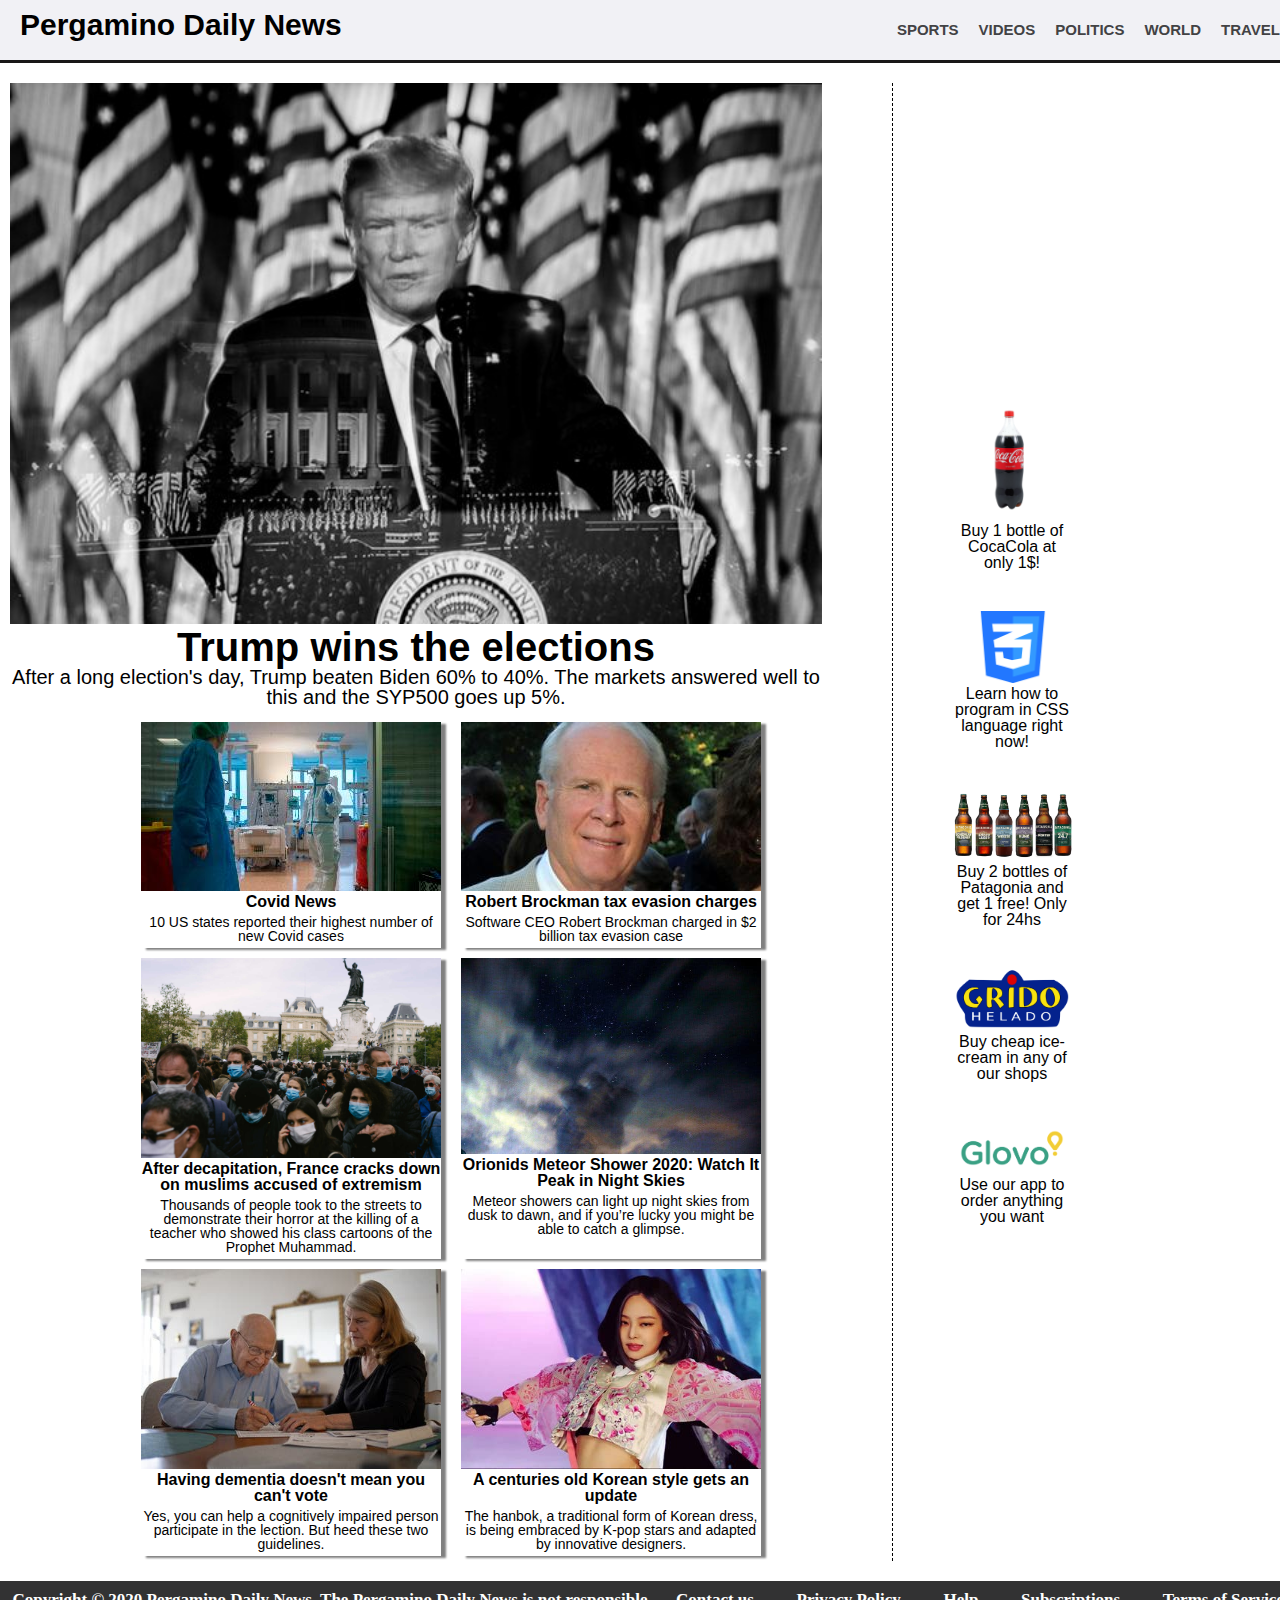
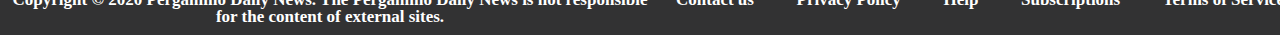
==== excersice1/index.html @ 67b5072b "corrections made" ====
<!DOCTYPE html>
<html lang="en">
    <head>
        <meta charset="UTF-8">
        <meta name="author" content="Marcos Melgar">
        <meta name="viewport" content="width=device-width, initial-scale=1.0">
        <link rel="stylesheet" href="styles/reset.css">
        <link rel="stylesheet" href="styles/main.css">
        <link rel="stylesheet" href="styles/header.css">
        <link rel="stylesheet" href="styles/footer.css">
        <link rel="stylesheet" href="styles/aside.css">
        <title>Pergamino daily news</title>
    </head>
        <body>
                <header>
                    <div class="brandtitle">
                        <h1>
                            Pergamino Daily News
                        </h1>
                        <nav>
                            <label class="menu-burg" for="menu">☰</label>
                                <ul class="nav">
                                    <li><a href="#">Sports</a></li>
                                    <li><a href="#">Videos</a></li>
                                    <li><a href="#">Politics</a></li>
                                    <li><a href="#">World</a></li>
                                    <li><a href="#">Travel</a></li>
                                </ul>
                        </nav>
                    </div>
                </header>
                <div class="body">
                    <div class="container3">
                        <div class="container">
                            <div class="boxpri">
                                <img src="images/trump.jpg">
                                <h2 class="mainh">
                                    <a href="#" class="maina">Trump wins the elections</a>
                                </h2>
                                <p class="mainp">
                                    <a href="#" class="mainpa">After a long election's day, Trump beaten 
                                    Biden 60% to 40%. The markets answered well to this and the SYP500 goes up 5%.</a>
                                </p>
                            </div>
    
                        </div>
                        <div class="container2">
                            <div class="box">
                                <img src="images/cezch.jpg">
                                <h3 class="othernewsh">
                                    <a href="#" class="h3a">Covid News</a>
                                </h3>
                                <p class="othernewsp">
                                    <a href="#" class="paother">10 US states reported their highest number of new Covid cases</a>
                                </p>
                            </div>
                            <div class="box">
                                <img src="images/ceo.jpg">
                                <h3 class="othernewsh">
                                    <a href="#" class="h3a">Robert Brockman tax evasion charges</a>
                                </h3>
                                <p class="othernewsp">
                                    <a href="#" class="paother">Software CEO Robert Brockman 
                                    charged in $2 billion tax evasion case</a>
                                </p>
                            </div>
                            <div class="box">
                                <img src="images/france.jpg">
                                <h3 class="othernewsh">
                                    <a href="#" class="h3a">After decapitation, France cracks 
                                    down on muslims accused of extremism</a>
                                </h3>
                                <p class="othernewsp">
                                    <a href="#" class="paother">Thousands of people took to the streets to 
                                    demonstrate their horror at the killing of a teacher who showed his class 
                                    cartoons of the Prophet Muhammad.</a>
                                </p>
                            </div>
                            <div class="box">
                                <img src="images/night.jpg">
                                <h3 class="othernewsh">
                                    <a href="#" class="h3a">Orionids Meteor Shower 2020: 
                                    Watch It Peak in Night Skies</a>
                                </h3>
                                <p class="othernewsp">
                                    <a href="#" class="paother">Meteor showers can light up night skies 
                                    from dusk to dawn, and if you’re lucky you might be able to catch a glimpse.</a>
                                </p>
                            </div>
                            <div class="box">
                                <img src="images/oldman.jpg">
                                <h3 class="othernewsh">
                                    <a href="#" class="h3a">Having dementia doesn't mean you can't vote</a>
                                </h3>
                                <p class="othernewsp">
                                    <a href="#" class="paother">Yes, you can help a cognitively 
                                    impaired person participate in the lection. But heed these two guidelines.</a>
                                </p>
                            </div>       
                            <div class="box">
                                <img src="images/korean.jpg">
                                <h3 class="othernewsh">
                                    <a href="#" class="h3a">A centuries old Korean style gets an update</a>
                                </h3>
                                <p class="othernewsp">
                                    <a href="#" class="paother">The hanbok, a traditional form of 
                                    Korean dress, is being embraced by K-pop stars and adapted by innovative designers.</a>
                                </p>
                            </div>       
                        </div>
                    </div>
                    <aside>
                        <div class="asided">
                            <div class="box1">
                                <img src="images/cocacola.png">
                                <p>
                                    <a href="#">Buy 1 bottle of CocaCola at only 1$!</a>
                                </p>
                            </div>
                            <div class="box2">
                                <img src="images/css.png">
                                <p>
                                    <a href="#">Learn how to program in CSS language right now!</a>
                                </p>
                            </div>
                            <div class="box3">
                                <img src="images/patagonia.png">
                                <p>
                                    <a href="#">Buy 2 bottles of Patagonia and get 1 free! Only for 24hs</a>
                                </p>
                            </div>
                            <div class="box3">
                                <img src="images/grido.png">
                                <p>
                                    <a href="#">Buy cheap ice-cream in any of our shops</a>
                                </p>
                            </div>
                            <div class="box3">
                                <img src="images/glovo.png">
                                <p>
                                    <a href="#">Use our app to order anything you want</a>
                                </p>
                            </div>
                    </aside>
                </div> 
                    <footer>
                        <div class="footer">
                            <div class="footerd">
                                <p class="footerp">Copyright © 2020 Pergamino Daily News. The Pergamino Daily News is not 
                                responsible for the content of external sites.
                                </p>
                            </div>
                            <div class="listf">    
                                <ul>
                                    <li><a href="#">Contact us</a></li>
                                    <li><a href="#">Privacy Policy</a></li>
                                    <li><a href="#">Help</a></li>
                                    <li><a href="#">Subscriptions</a></li>
                                    <li><a href="#">Terms of Service</a></li>    
                                </ul>
                            </div>     
                        </div>        
                    </footer>
                                    
        </body>
</html>
---- excersice1/styles/main.css ----
.body{
    margin-left: 10px;
    margin-right: 10px;
    display: flex;
    flex-direction: column;
    min-width: 320px;
}

.boxpri{
    margin-right: 0px;
    margin-bottom: 10px;
    width: 100%;
}

.mainh{
    Font-size: 40px;
    text-align: center;
    font-weight: bold;
    font-family: helvetica,arial;
}

.mainp{
    Font-size: 20px;
    font-family: helvetica,arial;
    text-align: center;
}

.maina{
    text-decoration: none;
    color:#000000;
}

.maina:hover{
    color:#ff0000;
}
.mainpa{
    text-decoration: none;
    color: #000000;
}

.mainpa:hover{
    color: #ff0000;
}

.boxpri img {
    width: 100%;
}

.container{
    display: flex;
    flex-direction: row;
    flex-wrap: wrap;
    width: 100%;
    justify-content: center;
}

.box1{
    text-align: center;
    width: 120px;
    padding: 10px;
    margin-bottom: 20px;
}

.box1 p{
        font-size: 16px;
        font-family: helvetica,arial;
        text-align: center;
}

.box1 a{
        text-decoration: none;
        color: #000000;
 }
 
.box1 a:hover{
        font-weight: bolder;
        color: #ff0000;

    }
.box1 img{
        width: 120px;
}

.box2{
    text-align: center;
    width: 120px;
    padding: 10px;
    margin-bottom: 20px;
}

.box2 p{
        font-size: 16px;
        font-family: helvetica,arial;
        text-align: center;
}

.box2 a{
        text-decoration: none;
        color: #000000;
}

.box2 a:hover{
        font-weight: bolder;
        color: #ff0000;
}

.box2 img{
        width: 120px;
}

.box3{
        text-align: center;
        width: 120px;
        padding: 10px;
        margin-bottom: 20px;
}

.box3 p{
        font-size: 16px;
        font-family: helvetica,arial;
        text-align: center;
}

.box3 a{
        text-decoration: none;
        color: #000000;
}

.box3 a:hover{
        font-weight: bold;
        color:#ff0000;
}

.box3 img{
        width: 120px;
}

.asided {
        display: flex;
        flex-direction: row;
        flex-wrap: wrap;
        justify-content: center;
}

.asided aside{
        display: flex;
        flex-direction: row;
        justify-content: space-between;
        align-items: center;
}

.othernewsh{
        font-size: 16px;
        font-family: helvetica,arial;
        text-align: center;
        margin-bottom: 5px;
}

.h3a{
    text-decoration: none;
    color:#000000;
    font-weight: bold;
}

.h3a:hover{
        color: #ff0000;
        font-weight:bolder;
}

.paother{
        text-decoration: none;
        color:#000000;
}

.paother:hover{
        color:#ff0000;
}

.othernewsp{
        text-align: center;
        font-size: 14px;
        font-family: helvetica,arial;
        margin-bottom: 5px;
}

.box{
    width: 300px;
    margin: 5px 10px;
    box-shadow: 5px 2px 2px #808080;
}

.box img{
        width: 100%;
}

.container2 {
        display: flex;
        flex-direction: row;
        flex-wrap: wrap;
        width: 100%;
        justify-content: center;
}

@media (min-width:900px) {

    .body{
        display: flex;
        flex-direction: row;
    }
        
    .asided {
        display: flex;
        flex-direction: column;
        justify-content: space-around;
        align-items: center;
        border-bottom: none;
        border-top: none;
        width: 30%;
    }
        
    aside{
        border-left: 1px dashed;
        display: flex;
        flex-direction: column;
        align-items: center;
        justify-content: space-around;
        }
        
    .container{
        display: flex;
        flex-direction: row;
        flex-wrap: wrap;
        width: 100%;
    }
        
    .boxpri{
        padding-right: 70px;
    }
        
    .container3{
        width: 70%;
    }
}
---- excersice1/styles/header.css ----
.brandtitle nav ul{
    display: none;
}

.brandtitle nav label{
    display: inline-block;
}

header{
    display: flex;
    align-items: center;
    background-color: #f1f1f5;
    color: #000000;
    border-bottom: #181717 3px solid;
    padding-top: 20px;
    width: 100%;
    margin-bottom: 20px;
    padding: 10px;
    min-width: 320px;
}

.brandtitle{
    width: 100%;
    font-size: 30px;
    font-family: helvetica, arial;
    font-weight: 900;
    display: flex;
    justify-content: space-between;
}

.brandtitle h1{
    display: flex;
    margin-bottom: 10px;
    margin-left: 10px;
}

header a{
    text-decoration: none;
    text-transform: uppercase;
    font-size: 15px;
    color: #424244;
}

header a:hover{
    font-weight: bolder;
    color: #424244;
    color: #704242;
}

@media (min-width:900px) {

    .brandtitle nav label{
        display: none;
    }

    .brandtitle nav ul{
        display: flex;
    }

    .nav li{
        padding: 0px 10px;
    }
    
    .brandtitle ul {
        display: flex;
        flex-direction :row;
        justify-content: flex-end;
    }
}
---- excersice1/styles/footer.css ----
footer {
    background-color: #323233;
    padding: 10px;
    margin-top: 20px;
    width:100%;
    display: flex;
    flex-direction: row;
    flex-wrap: wrap;
    overflow: hidden;
    min-width: 320px;
}

.listf ul li{
    padding: 0px 6px;
}

.listf {
    width: 50%;
}

.listf ul{
    display: flex;
    flex-direction: row;
    justify-content: space-between;
    flex-wrap: wrap;
    padding-left: 20px;
}

.footer {
    display: flex;
    justify-content: space-between;
}

.footerp {
    text-align: center;
    color: #ffffff;
    font-weight: bold;
    font-size: 17px;
}

.footerd {
    display: flex;
    flex-wrap: wrap;
    width: 50%;
}

.footerd ul{
    color: #ffffff;
    display: flex;
    flex-direction: row;
    justify-content: space-around;
}

footer a{
    text-decoration: none;
    color: #ffffff;
    font-weight: bold;
    font-size: 17px;
}

footer a:hover{
    font-weight: bolder;
    color:#ff0000;
}
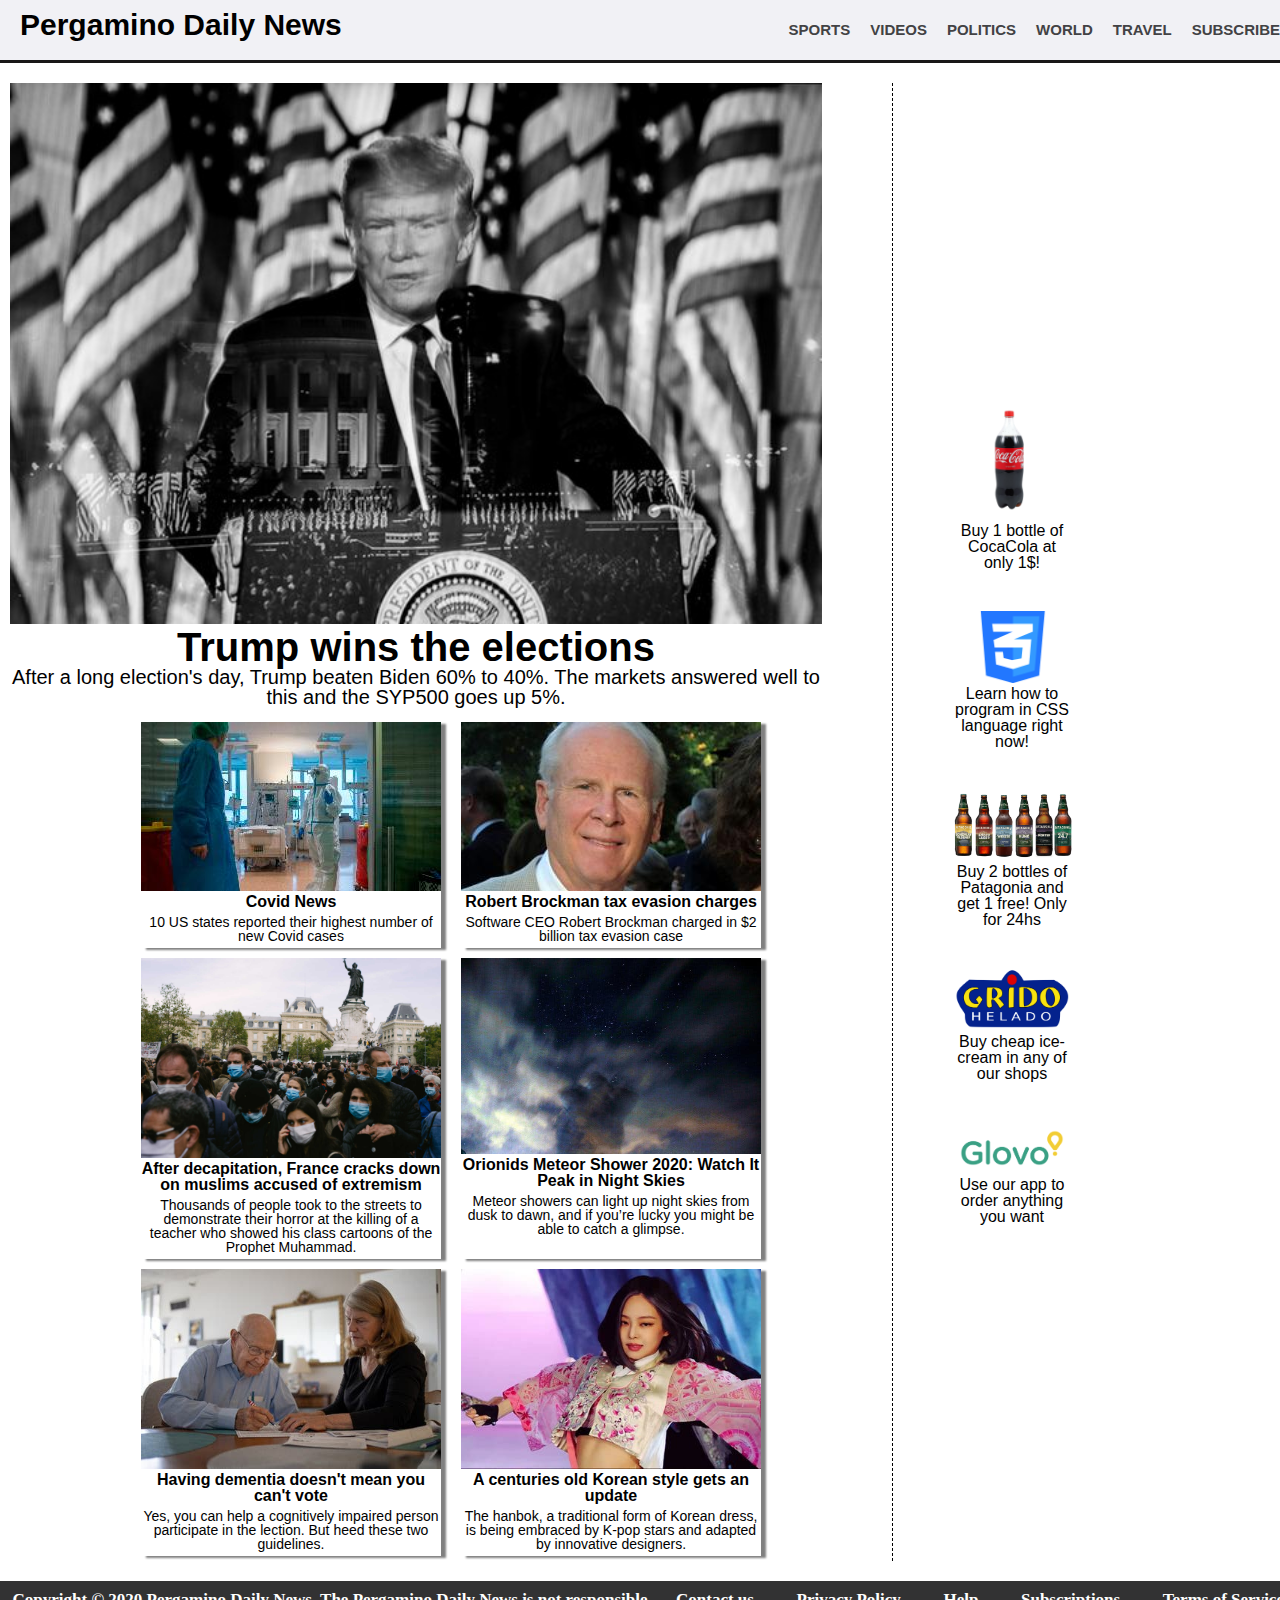
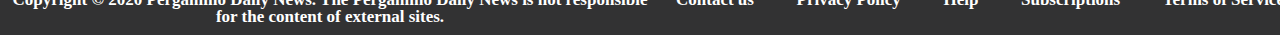
==== commit 2aaeb602: "PS-05: "links-added"" ====
--- a/excersice1/index.html
+++ b/excersice1/index.html
@@ -8,159 +8,145 @@
         <link rel="stylesheet" href="styles/main.css">
         <link rel="stylesheet" href="styles/header.css">
         <link rel="stylesheet" href="styles/footer.css">
-        <link rel="stylesheet" href="styles/aside.css">
-        <title>Pergamino daily news</title>
+        <title> Pergamino daily news </title>
     </head>
-        <body>
-                <header>
-                    <div class="brandtitle">
-                        <h1>
-                            Pergamino Daily News
-                        </h1>
-                        <nav>
-                            <label class="menu-burg" for="menu">☰</label>
-                                <ul class="nav">
-                                    <li><a href="#">Sports</a></li>
-                                    <li><a href="#">Videos</a></li>
-                                    <li><a href="#">Politics</a></li>
-                                    <li><a href="#">World</a></li>
-                                    <li><a href="#">Travel</a></li>
-                                </ul>
-                        </nav>
+    <body>
+        <header>
+            <div class="brandtitle">
+                <h1> Pergamino Daily News </h1>
+                <nav>
+                    <label class="menu-burg" for="menu">☰</label>
+                        <ul class="nav">
+                            <li> <a href="#"> Sports </a> </li>
+                            <li> <a href="#"> Videos </a> </li>
+                            <li> <a href="#"> Politics </a> </li>
+                            <li> <a href="#"> World </a> </li>
+                            <li> <a href="#"> Travel </a> </li>
+                            <li> <a href="./subscription.html"> Subscribe </a> </li>
+                        </ul>
+                </nav>
+            </div>
+        </header>
+        <div class="body">
+            <div class="container3">
+                <div class="container">
+                    <div class="boxpri">
+                        <img src="images/trump.jpg">
+                        <h2 class="mainh">
+                            <a href="#" class="maina"> Trump wins the elections </a>
+                        </h2>
+                        <p class="mainp">
+                            <a href="#" class="mainpa"> After a long election's day, Trump beaten
+                            Biden 60% to 40%. The markets answered well to this and the SYP500 goes up 5%.</a>
+                        </p>
                     </div>
-                </header>
-                <div class="body">
-                    <div class="container3">
-                        <div class="container">
-                            <div class="boxpri">
-                                <img src="images/trump.jpg">
-                                <h2 class="mainh">
-                                    <a href="#" class="maina">Trump wins the elections</a>
-                                </h2>
-                                <p class="mainp">
-                                    <a href="#" class="mainpa">After a long election's day, Trump beaten 
-                                    Biden 60% to 40%. The markets answered well to this and the SYP500 goes up 5%.</a>
-                                </p>
+                </div>
+                <div class="container2">
+                    <div class="box">
+                        <img src="images/cezch.jpg">
+                        <h3 class="othernewsh">
+                            <a href="#" class="h3a"> Covid News </a>
+                        </h3>
+                        <p class="othernewsp">
+                            <a href="#" class="paother"> 10 US states reported their highest number of new Covid cases </a>
+                        </p>
+                    </div>
+                    <div class="box">
+                        <img src="images/ceo.jpg">
+                        <h3 class="othernewsh">
+                            <a href="#" class="h3a"> Robert Brockman tax evasion charges </a>
+                        </h3>
+                        <p class="othernewsp">
+                            <a href="#" class="paother"> Software CEO Robert Brockman
+                            charged in $2 billion tax evasion case </a>
+                        </p>
+                    </div>
+                    <div class="box">
+                        <img src="images/france.jpg">
+                        <h3 class="othernewsh">
+                            <a href="#" class="h3a"> After decapitation, France cracks
+                            down on muslims accused of extremism </a>
+                        </h3>
+                        <p class="othernewsp">
+                            <a href="#" class="paother"> Thousands of people took to the streets to
+                            demonstrate their horror at the killing of a teacher who showed his class
+                            cartoons of the Prophet Muhammad. </a>
+                        </p>
+                    </div>
+                    <div class="box">
+                        <img src="images/night.jpg">
+                        <h3 class="othernewsh">
+                            <a href="#" class="h3a"> Orionids Meteor Shower 2020:
+                            Watch It Peak in Night Skies </a>
+                        </h3>
+                        <p class="othernewsp">
+                            <a href="#" class="paother"> Meteor showers can light up night skies
+                            from dusk to dawn, and if you’re lucky you might be able to catch a glimpse. </a>
+                        </p>
+                    </div>
+                    <div class="box">
+                        <img src="images/oldman.jpg">
+                        <h3 class="othernewsh">
+                            <a href="#" class="h3a"> Having dementia doesn't mean you can't vote </a>
+                        </h3>
+                        <p class="othernewsp">
+                            <a href="#" class="paother"> Yes, you can help a cognitively
+                            impaired person participate in the lection. But heed these two guidelines. </a>
+                        </p>
+                    </div>
+                    <div class="box">
+                        <img src="images/korean.jpg">
+                        <h3 class="othernewsh">
+                            <a href="#" class="h3a"> A centuries old Korean style gets an update </a>
+                        </h3>
+                        <p class="othernewsp">
+                            <a href="#" class="paother"> The hanbok, a traditional form of
+                            Korean dress, is being embraced by K-pop stars and adapted by innovative designers. </a>
+                        </p>
+                    </div>
+                </div>
+                </div>
+                <aside>
+                    <div class="asided">
+                        <div class="box1">
+                            <img src="images/cocacola.png">
+                            <p> <a href="#"> Buy 1 bottle of CocaCola at only 1$! </a> </p>
+                        </div>
+                        <div class="box2">
+                            <img src="images/css.png">
+                            <p> <a href="#"> Learn how to program in CSS language right now! </a> </p>
+                        </div>
+                        <div class="box3">
+                            <img src="images/patagonia.png">
+                                <p> <a href="#"> Buy 2 bottles of Patagonia and get 1 free! Only for 24hs </a> </p>
+                        </div>
+                        <div class="box3">
+                            <img src="images/grido.png">
+                            <p> <a href="#"> Buy cheap ice-cream in any of our shops </a> </p>
                             </div>
-    
+                        <div class="box3">
+                            <img src="images/glovo.png">
+                            <p> <a href="#"> Use our app to order anything you want </a> </p>
                         </div>
-                        <div class="container2">
-                            <div class="box">
-                                <img src="images/cezch.jpg">
-                                <h3 class="othernewsh">
-                                    <a href="#" class="h3a">Covid News</a>
-                                </h3>
-                                <p class="othernewsp">
-                                    <a href="#" class="paother">10 US states reported their highest number of new Covid cases</a>
-                                </p>
-                            </div>
-                            <div class="box">
-                                <img src="images/ceo.jpg">
-                                <h3 class="othernewsh">
-                                    <a href="#" class="h3a">Robert Brockman tax evasion charges</a>
-                                </h3>
-                                <p class="othernewsp">
-                                    <a href="#" class="paother">Software CEO Robert Brockman 
-                                    charged in $2 billion tax evasion case</a>
-                                </p>
-                            </div>
-                            <div class="box">
-                                <img src="images/france.jpg">
-                                <h3 class="othernewsh">
-                                    <a href="#" class="h3a">After decapitation, France cracks 
-                                    down on muslims accused of extremism</a>
-                                </h3>
-                                <p class="othernewsp">
-                                    <a href="#" class="paother">Thousands of people took to the streets to 
-                                    demonstrate their horror at the killing of a teacher who showed his class 
-                                    cartoons of the Prophet Muhammad.</a>
-                                </p>
-                            </div>
-                            <div class="box">
-                                <img src="images/night.jpg">
-                                <h3 class="othernewsh">
-                                    <a href="#" class="h3a">Orionids Meteor Shower 2020: 
-                                    Watch It Peak in Night Skies</a>
-                                </h3>
-                                <p class="othernewsp">
-                                    <a href="#" class="paother">Meteor showers can light up night skies 
-                                    from dusk to dawn, and if you’re lucky you might be able to catch a glimpse.</a>
-                                </p>
-                            </div>
-                            <div class="box">
-                                <img src="images/oldman.jpg">
-                                <h3 class="othernewsh">
-                                    <a href="#" class="h3a">Having dementia doesn't mean you can't vote</a>
-                                </h3>
-                                <p class="othernewsp">
-                                    <a href="#" class="paother">Yes, you can help a cognitively 
-                                    impaired person participate in the lection. But heed these two guidelines.</a>
-                                </p>
-                            </div>       
-                            <div class="box">
-                                <img src="images/korean.jpg">
-                                <h3 class="othernewsh">
-                                    <a href="#" class="h3a">A centuries old Korean style gets an update</a>
-                                </h3>
-                                <p class="othernewsp">
-                                    <a href="#" class="paother">The hanbok, a traditional form of 
-                                    Korean dress, is being embraced by K-pop stars and adapted by innovative designers.</a>
-                                </p>
-                            </div>       
-                        </div>
-                    </div>
-                    <aside>
-                        <div class="asided">
-                            <div class="box1">
-                                <img src="images/cocacola.png">
-                                <p>
-                                    <a href="#">Buy 1 bottle of CocaCola at only 1$!</a>
-                                </p>
-                            </div>
-                            <div class="box2">
-                                <img src="images/css.png">
-                                <p>
-                                    <a href="#">Learn how to program in CSS language right now!</a>
-                                </p>
-                            </div>
-                            <div class="box3">
-                                <img src="images/patagonia.png">
-                                <p>
-                                    <a href="#">Buy 2 bottles of Patagonia and get 1 free! Only for 24hs</a>
-                                </p>
-                            </div>
-                            <div class="box3">
-                                <img src="images/grido.png">
-                                <p>
-                                    <a href="#">Buy cheap ice-cream in any of our shops</a>
-                                </p>
-                            </div>
-                            <div class="box3">
-                                <img src="images/glovo.png">
-                                <p>
-                                    <a href="#">Use our app to order anything you want</a>
-                                </p>
-                            </div>
-                    </aside>
-                </div> 
-                    <footer>
-                        <div class="footer">
-                            <div class="footerd">
-                                <p class="footerp">Copyright © 2020 Pergamino Daily News. The Pergamino Daily News is not 
-                                responsible for the content of external sites.
-                                </p>
-                            </div>
-                            <div class="listf">    
-                                <ul>
-                                    <li><a href="#">Contact us</a></li>
-                                    <li><a href="#">Privacy Policy</a></li>
-                                    <li><a href="#">Help</a></li>
-                                    <li><a href="#">Subscriptions</a></li>
-                                    <li><a href="#">Terms of Service</a></li>    
-                                </ul>
-                            </div>     
-                        </div>        
-                    </footer>
-                                    
-        </body>
+                </aside>
+            </div>
+        <footer>
+            <div class="footer">
+                <div class="footerd">
+                    <p class="footerp"> Copyright © 2020 Pergamino Daily News. The Pergamino Daily News is not
+                        responsible for the content of external sites.
+                    </p>
+                </div>
+                <div class="listf">
+                    <ul>
+                        <li> <a href="#"> Contact us </a> </li>
+                        <li> <a href="#"> Privacy Policy </a> </li>
+                        <li> <a href="#"> Help </a> </li>
+                        <li> <a href="#"> Subscriptions </a> </li>
+                        <li> <a href="#"> Terms of Service </a> </li>
+                    </ul>
+                </div>
+            </div>
+        </footer>
+    </body>
 </html>--- a/excersice1/styles/main.css
+++ b/excersice1/styles/main.css
@@ -1,4 +1,4 @@
-.body{
+.body {
     margin-left: 10px;
     margin-right: 10px;
     display: flex;
@@ -6,39 +6,39 @@
     min-width: 320px;
 }
 
-.boxpri{
+.boxpri {
     margin-right: 0px;
     margin-bottom: 10px;
     width: 100%;
 }
 
-.mainh{
+.mainh {
     Font-size: 40px;
     text-align: center;
     font-weight: bold;
     font-family: helvetica,arial;
 }
 
-.mainp{
+.mainp {
     Font-size: 20px;
     font-family: helvetica,arial;
     text-align: center;
 }
 
-.maina{
+.maina {
     text-decoration: none;
     color:#000000;
 }
 
-.maina:hover{
+.maina:hover {
     color:#ff0000;
 }
-.mainpa{
+.mainpa {
     text-decoration: none;
     color: #000000;
 }
 
-.mainpa:hover{
+.mainpa:hover {
     color: #ff0000;
 }
 
@@ -46,7 +46,7 @@
     width: 100%;
 }
 
-.container{
+.container {
     display: flex;
     flex-direction: row;
     flex-wrap: wrap;
@@ -54,57 +54,57 @@
     justify-content: center;
 }
 
-.box1{
+.box1 {
     text-align: center;
     width: 120px;
     padding: 10px;
     margin-bottom: 20px;
 }
 
-.box1 p{
-        font-size: 16px;
-        font-family: helvetica,arial;
-        text-align: center;
-}
-
-.box1 a{
+.box1 p {
+        font-size: 16px;
+        font-family: helvetica,arial;
+        text-align: center;
+}
+
+.box1 a {
         text-decoration: none;
         color: #000000;
- }
- 
-.box1 a:hover{
+}
+
+.box1 a:hover {
         font-weight: bolder;
         color: #ff0000;
 
     }
-.box1 img{
-        width: 120px;
-}
-
-.box2{
+.box1 img {
+        width: 120px;
+}
+
+.box2 {
     text-align: center;
     width: 120px;
     padding: 10px;
     margin-bottom: 20px;
 }
 
-.box2 p{
-        font-size: 16px;
-        font-family: helvetica,arial;
-        text-align: center;
-}
-
-.box2 a{
+.box2 p {
+        font-size: 16px;
+        font-family: helvetica,arial;
+        text-align: center;
+}
+
+.box2 a {
         text-decoration: none;
         color: #000000;
 }
 
-.box2 a:hover{
+.box2 a:hover {
         font-weight: bolder;
         color: #ff0000;
 }
 
-.box2 img{
+.box2 img {
         width: 120px;
 }
 
@@ -115,23 +115,23 @@
         margin-bottom: 20px;
 }
 
-.box3 p{
-        font-size: 16px;
-        font-family: helvetica,arial;
-        text-align: center;
-}
-
-.box3 a{
+.box3 p {
+        font-size: 16px;
+        font-family: helvetica,arial;
+        text-align: center;
+}
+
+.box3 a {
         text-decoration: none;
         color: #000000;
 }
 
-.box3 a:hover{
+.box3 a:hover {
         font-weight: bold;
         color:#ff0000;
 }
 
-.box3 img{
+.box3 img {
         width: 120px;
 }
 
@@ -142,54 +142,54 @@
         justify-content: center;
 }
 
-.asided aside{
+.asided aside {
         display: flex;
         flex-direction: row;
         justify-content: space-between;
         align-items: center;
 }
 
-.othernewsh{
+.othernewsh {
         font-size: 16px;
         font-family: helvetica,arial;
         text-align: center;
         margin-bottom: 5px;
 }
 
-.h3a{
+.h3a {
     text-decoration: none;
     color:#000000;
     font-weight: bold;
 }
 
-.h3a:hover{
+.h3a:hover {
         color: #ff0000;
         font-weight:bolder;
 }
 
-.paother{
+.paother {
         text-decoration: none;
         color:#000000;
 }
 
-.paother:hover{
+.paother:hover {
         color:#ff0000;
 }
 
-.othernewsp{
+.othernewsp {
         text-align: center;
         font-size: 14px;
         font-family: helvetica,arial;
         margin-bottom: 5px;
 }
 
-.box{
+.box {
     width: 300px;
     margin: 5px 10px;
     box-shadow: 5px 2px 2px #808080;
 }
 
-.box img{
+.box img {
         width: 100%;
 }
 
@@ -203,11 +203,11 @@
 
 @media (min-width:900px) {
 
-    .body{
-        display: flex;
-        flex-direction: row;
-    }
-        
+    .body {
+        display: flex;
+        flex-direction: row;
+    }
+
     .asided {
         display: flex;
         flex-direction: column;
@@ -217,27 +217,27 @@
         border-top: none;
         width: 30%;
     }
-        
-    aside{
+
+    aside {
         border-left: 1px dashed;
         display: flex;
         flex-direction: column;
         align-items: center;
         justify-content: space-around;
-        }
-        
-    .container{
+    }
+
+    .container {
         display: flex;
         flex-direction: row;
         flex-wrap: wrap;
         width: 100%;
     }
-        
-    .boxpri{
+
+    .boxpri {
         padding-right: 70px;
     }
-        
-    .container3{
+
+    .container3 {
         width: 70%;
     }
 }
--- a/excersice1/styles/header.css
+++ b/excersice1/styles/header.css
@@ -1,16 +1,16 @@
-.brandtitle nav ul{
+.brandtitle nav ul {
     display: none;
 }
 
-.brandtitle nav label{
+.brandtitle nav label {
     display: inline-block;
 }
 
-header{
+header {
     display: flex;
     align-items: center;
     background-color: #f1f1f5;
-    color: #000000;
+    color: #000000 ;
     border-bottom: #181717 3px solid;
     padding-top: 20px;
     width: 100%;
@@ -19,7 +19,7 @@
     min-width: 320px;
 }
 
-.brandtitle{
+.brandtitle {
     width: 100%;
     font-size: 30px;
     font-family: helvetica, arial;
@@ -28,20 +28,20 @@
     justify-content: space-between;
 }
 
-.brandtitle h1{
+.brandtitle h1 {
     display: flex;
     margin-bottom: 10px;
     margin-left: 10px;
 }
 
-header a{
+header a {
     text-decoration: none;
     text-transform: uppercase;
     font-size: 15px;
     color: #424244;
 }
 
-header a:hover{
+header a:hover {
     font-weight: bolder;
     color: #424244;
     color: #704242;
@@ -49,18 +49,18 @@
 
 @media (min-width:900px) {
 
-    .brandtitle nav label{
+    .brandtitle nav label {
         display: none;
     }
 
-    .brandtitle nav ul{
+    .brandtitle nav ul {
         display: flex;
     }
 
-    .nav li{
+    .nav li {
         padding: 0px 10px;
     }
-    
+
     .brandtitle ul {
         display: flex;
         flex-direction :row;
--- a/excersice1/styles/footer.css
+++ b/excersice1/styles/footer.css
@@ -18,7 +18,7 @@
     width: 50%;
 }
 
-.listf ul{
+.listf ul {
     display: flex;
     flex-direction: row;
     justify-content: space-between;
@@ -44,21 +44,21 @@
     width: 50%;
 }
 
-.footerd ul{
+.footerd ul {
     color: #ffffff;
     display: flex;
     flex-direction: row;
     justify-content: space-around;
 }
 
-footer a{
+footer a {
     text-decoration: none;
     color: #ffffff;
     font-weight: bold;
     font-size: 17px;
 }
 
-footer a:hover{
+footer a:hover {
     font-weight: bolder;
     color:#ff0000;
 }